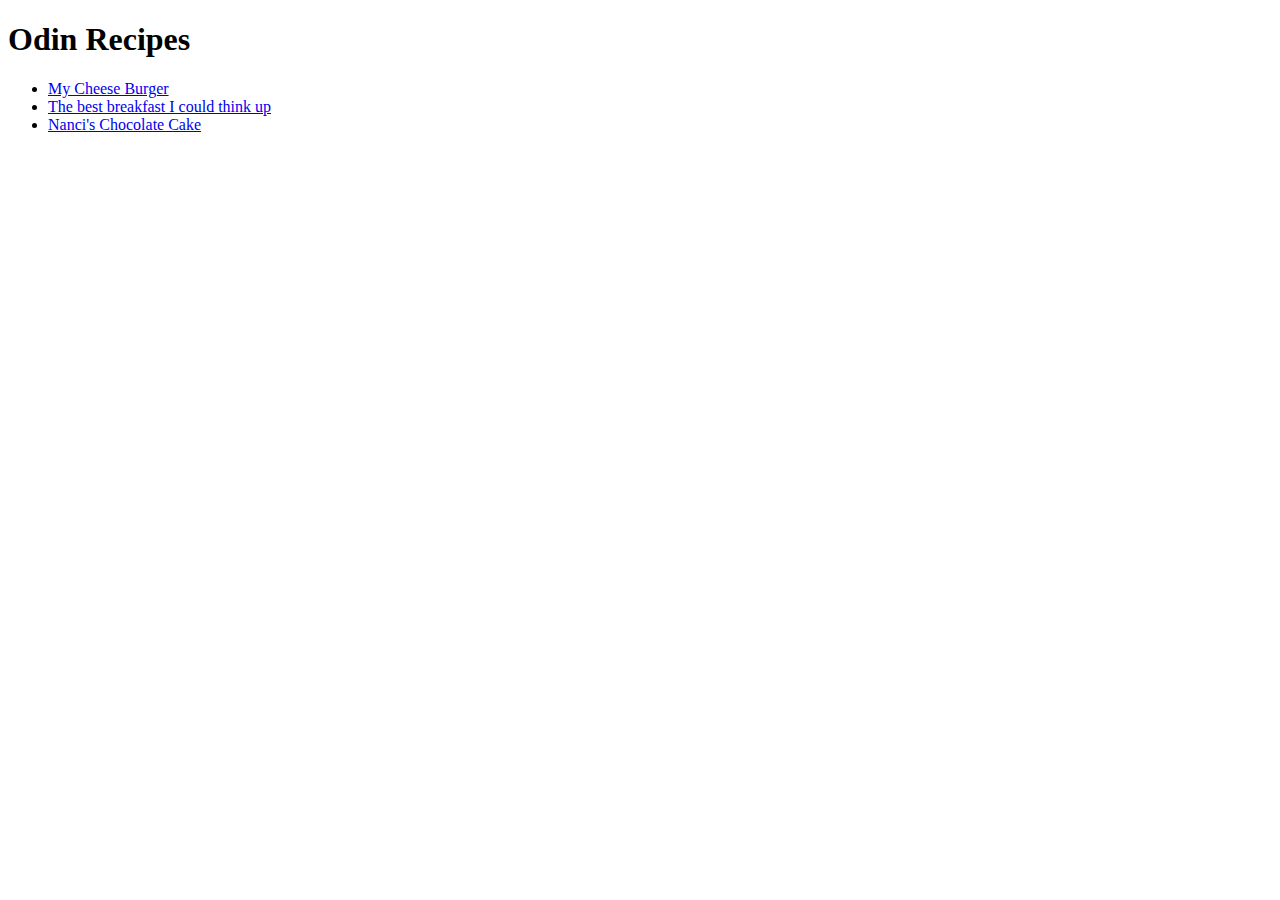
==== index.html @ c6be985c "Edit README.md and index.html and recipes/breakfast.html and recipes/cheeseburger.html and recipes/c" ====
<!DOCTYPE html>
<html lang="en">
<head>
    <meta charset="UTF-8">
    <meta http-equiv="X-UA-Compatible" content="IE=edge">
    <meta name="viewport" content="width=device-width, initial-scale=1.0">
    <title>Odin Recipes</title>
</head>
<body>

    <h1>Odin Recipes</h1>

    <ul>
        <li><a href="recipes/cheeseburger.html">My Cheese Burger</a></li>
        <li><a href="recipes/breakfast.html">The best breakfast I could think up</a></li>
        <li><a href="recipes/chocolateCake.html">Nanci's Chocolate Cake</a></li>

    </ul>

</body>
</html>
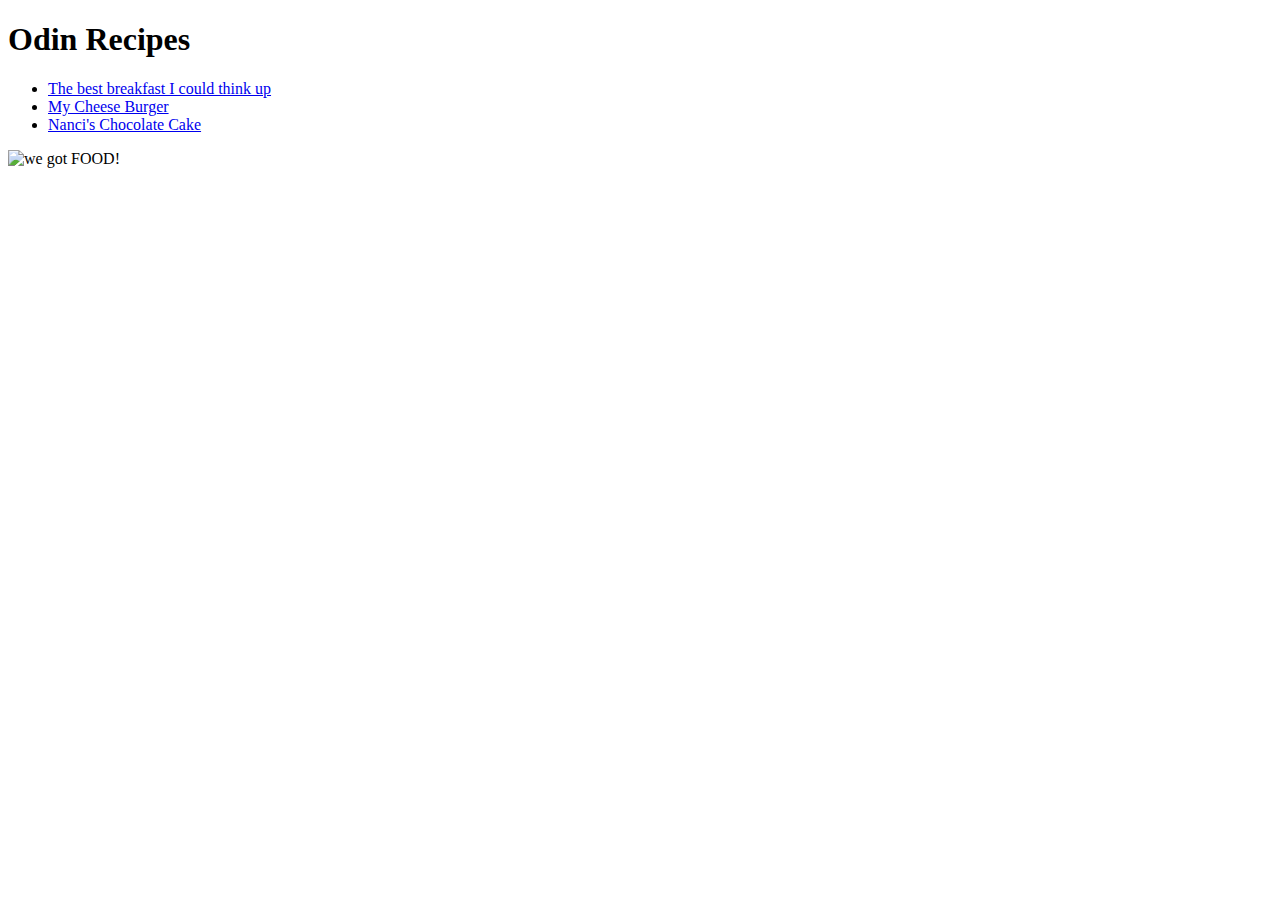
==== commit 64912681: "edit ." ====
--- a/index.html
+++ b/index.html
@@ -11,11 +11,13 @@
     <h1>Odin Recipes</h1>
 
     <ul>
+        <li><a href="recipes/breakfast.html">The best breakfast I could think up</a></li>
         <li><a href="recipes/cheeseburger.html">My Cheese Burger</a></li>
-        <li><a href="recipes/breakfast.html">The best breakfast I could think up</a></li>
         <li><a href="recipes/chocolateCake.html">Nanci's Chocolate Cake</a></li>
 
     </ul>
 
+    <img src="https://tse3.mm.bing.net/th?id=OIP.Ev_C59DeR-ecu6froHuLiAAAAA&pid=Api" alt="we got FOOD!">
+
 </body>
 </html>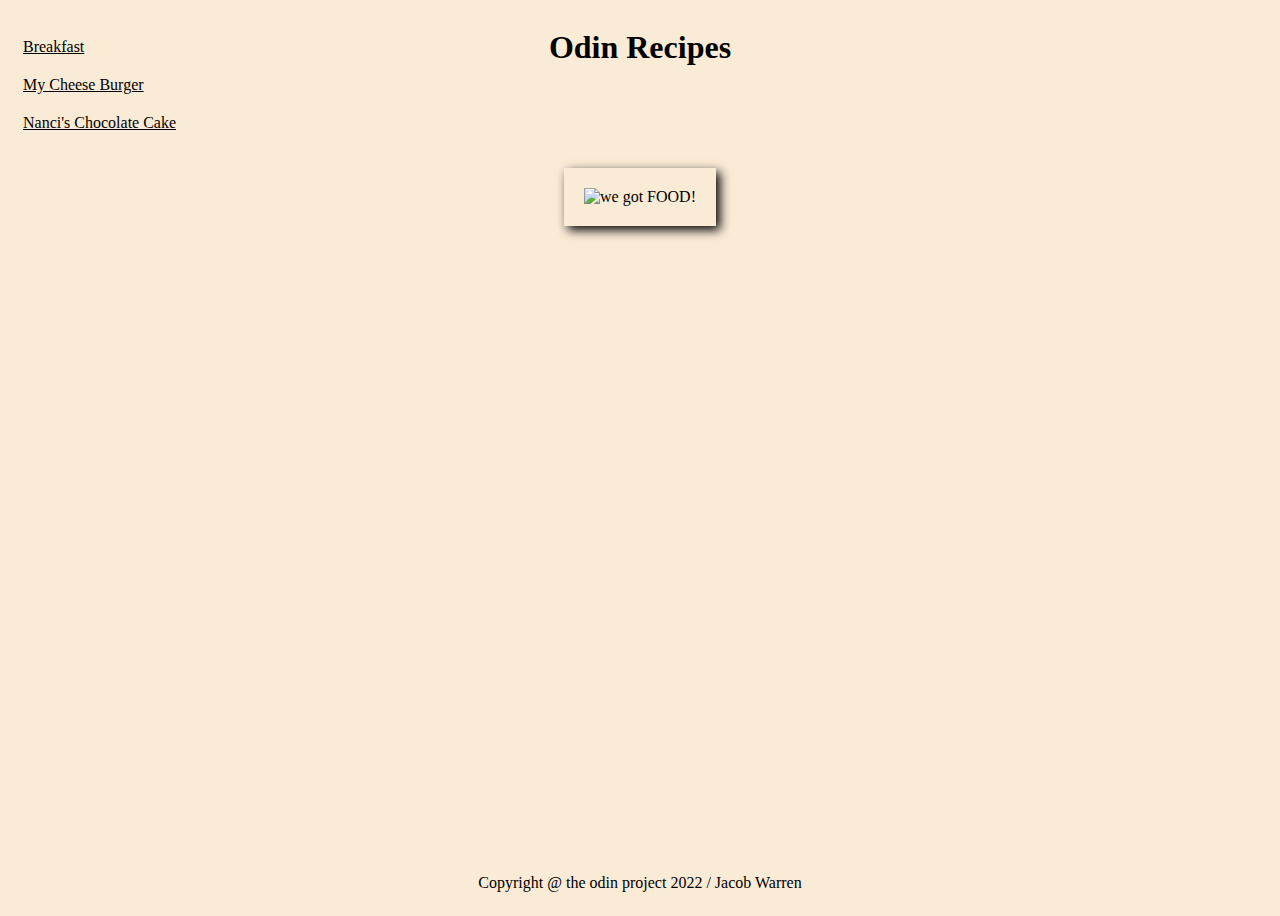
==== commit dfbef872: "added styles and html structure" ====
--- a/index.html
+++ b/index.html
@@ -4,20 +4,28 @@
     <meta charset="UTF-8">
     <meta http-equiv="X-UA-Compatible" content="IE=edge">
     <meta name="viewport" content="width=device-width, initial-scale=1.0">
+    <link rel="stylesheet" href="style.css">
     <title>Odin Recipes</title>
 </head>
 <body>
+    <h1 class="heading">Odin Recipes</h1>
 
-    <h1>Odin Recipes</h1>
+    <main>
+        <ul class="p1links">
+            <li><a href="recipes/breakfast.html">Breakfast</a></li>
+            <li><a href="recipes/cheeseburger.html">My Cheese Burger</a></li>
+            <li><a href="recipes/chocolateCake.html">Nanci's Chocolate Cake</a></li>
+    
+        </ul>
+    
+       <div class="p1img"> <img src="https://tse3.mm.bing.net/th?id=OIP.Ev_C59DeR-ecu6froHuLiAAAAA&pid=Api" alt="we got FOOD!" class="p1img">
+       </div>
+    </main>
 
-    <ul>
-        <li><a href="recipes/breakfast.html">The best breakfast I could think up</a></li>
-        <li><a href="recipes/cheeseburger.html">My Cheese Burger</a></li>
-        <li><a href="recipes/chocolateCake.html">Nanci's Chocolate Cake</a></li>
-
-    </ul>
-
-    <img src="https://tse3.mm.bing.net/th?id=OIP.Ev_C59DeR-ecu6froHuLiAAAAA&pid=Api" alt="we got FOOD!">
+   <footer>
+       <p>Copyright @ the odin project 2022 / Jacob Warren</p>
+   </footer>
+    
 
 </body>
 </html>--- a/style.css
+++ b/style.css
@@ -0,0 +1,90 @@
+/* dev styles / set up */
+* {
+    font-family: 'Times New Roman', Times, serif;
+}
+
+body {
+    display: flex;
+    flex-direction: column;
+    min-height: 100vh;
+
+    background-color: antiquewhite;
+}
+
+main {
+    flex: 1;
+}
+
+.heading {
+    text-align: center;
+    font-weight: bolder;
+    font-size: 32px;
+}
+ul, li, a {
+    color: inherit;
+    /* text-decoration: none; */
+    list-style-type: none;
+}
+
+footer {
+    text-align: center;
+}
+
+img {
+    box-shadow: 4px 4px 10px black;
+}
+
+section {
+    display: flex ;
+    flex-direction: column;
+    justify-content: center;
+    align-items: center;
+    border: 10px solid wheat;
+    border-radius: 20px;
+    padding: 8px 10px;
+    margin: 100px;
+}
+
+/* home page styles */
+
+.p1links {
+    display: flex;
+    justify-content: flex-start;
+    gap: 20px;
+    flex-direction: column;
+    margin-top: -50px;
+    margin-left: -25px;
+}
+
+.p1img {
+    text-align: center;
+    height: auto;
+    margin: 0;
+    padding: 20px;
+}
+
+/* food page styles */
+
+.p2img {
+    text-align: center;
+    height: auto;
+    margin-top: 20px;
+    margin-bottom: -50px;
+}
+
+.p3img {
+    margin-top: 20px;
+    margin-bottom: -50px;
+    text-align: center;
+    height: auto;
+}
+
+.p4img {
+    margin-top: 20px;
+    margin-bottom: -50px;
+    text-align: center;
+    height: auto;
+}
+
+
+
